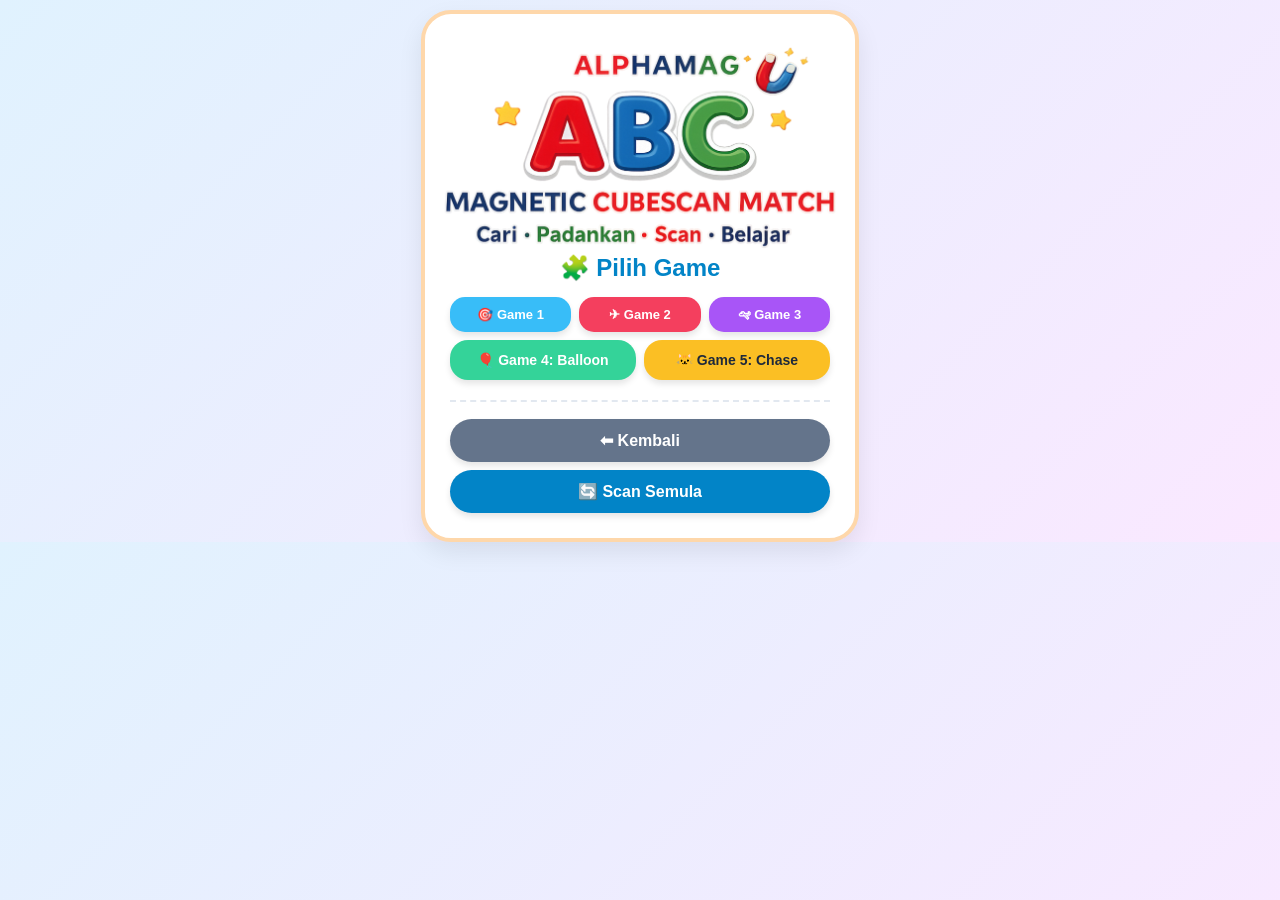
==== match.html @ 59523eed "Update match.html" ====
<!doctype html>
<html>
<head>
  <meta charset="utf-8">
  <meta name="viewport" content="width=device-width, initial-scale=1">
  <title>Pilih Game</title>
  <link rel="stylesheet" href="styleABC.css">
  <style>
    h2 { color: #0284c7; font-size: 24px; margin: 0px 0 10px 0; }
    .btn-g1 { background: #38bdf8; color: white; }
    .btn-g2 { background: #f43f5e; color: white; }
    .btn-g3 { background: #a855f7; color: white; }
    .btn-g4 { background: #34d399; color: white; }
    .btn-g5 { background: #fbbf24; color: #1e293b; }
    .btn-back-layout { width: 100%; margin-top: 5px; }
  </style>
</head>
<body>

  <div class="card">
    <div class="logo-large-box">
      <img src="ABC LOGO.png" alt="ABC Logo" class="app-logo">
    </div>

    <h2>🧩 Pilih Game</h2>

    <div class="game-grid-layout">
      <button class="btn-g1" onclick="launchGame('https://wordwall.net/resource/74706396/uppercase-lowercase-alphabet-match')">🎯 Game 1</button>
      <button class="btn-g2" onclick="launchGame('https://wordwall.net/resource/98486528/uppercase-lowercase-alphabet-match')">✈ Game 2</button>
      <button class="btn-g3" onclick="launchGame('https://wordwall.net/resource/74705618/uppercase-lowercase-alphabet-match')">🛩 Game 3</button>
      <button class="btn-g4" onclick="launchGame('https://wordwall.net/resource/23644070/letter-match/letter-match')">🎈 Game 4: Balloon</button>
      <button class="btn-g5" onclick="launchGame('https://wordwall.net/resource/66703372/matching-uppercase-and-lowercase-letters')">🐱 Game 5: Chase</button>
    </div>

    <div class="navigation-divider">
      <button class="btn-back btn-back-layout" onclick="goBackHistory()">⬅ Kembali</button>
      <button class="btn-reset-home" onclick="goHome()">🔄 Scan Semula</button>
    </div>
  </div>

  <script>
    const urlParams = new URLSearchParams(window.location.search);
    let letter = urlParams.get('letter') || 'A';

    function launchGame(url) { window.open(url, "_blank"); }
    
    function goBackHistory() {
      // Mengarahkan pulang terus dengan selamat ke index.html
      window.location.href = "index.html";
    }
    
    function goHome() { window.location.href = "index.html"; }
  </script>
</body>
</html>
---- styleABC.css ----
body {
  margin: 0;
  font-family: 'Comic Sans MS', 'Chalkboard SE', Arial, sans-serif;
  background: linear-gradient(135deg, #e0f2fe, #fae8ff); 
  color: #1e293b;
  text-align: center;
  padding-top: 10px;
}

.card {
  display: inline-block;
  background: white;
  padding: 25px;
  border-radius: 30px;
  width: 90%;
  max-width: 380px;
  box-shadow: 0 10px 25px rgba(0,0,0,0.08); 
  border: 4px solid #fed7aa; 
}

.logo-large-box {
  width: 100%;
  height: 210px; 
  margin: 5px auto 0px auto; 
  display: flex;
  justify-content: center;
  align-items: center;
}

.app-logo {
  height: 100%;
  width: auto;
  object-fit: contain;
}

#icon { 
  font-size: 80px; 
  margin: 0px auto 5px auto; 
}

#result {
  font-weight: bold; 
  color: #475569; 
  margin: 0px auto 12px auto; 
  font-size: 18px;
}

button {
  padding: 12px 20px;
  border: none;
  border-radius: 50px;
  cursor: pointer;
  font-weight: bold;
  font-size: 16px;
  box-shadow: 0 4px 6px rgba(0,0,0,0.1);
  transition: transform 0.2s;
}

button:active {
  transform: scale(0.95);
}

#btn1, #btn2 { margin-top: 12px; }
#btn1 { background: #38bdf8; color: white; }
#btn2 { background: #f43f5e; color: white; }
#btn2:disabled {
  background: #cbd5e1;
  color: #94a3b8;
  box-shadow: none;
}

.action-buttons-container, 
.fail-buttons-container {
  display: none; 
  flex-direction: column;
  gap: 5px;
  margin-top: 15px;
}

.btn-back, #backBtn, .btn-return-home { 
  background: #64748b !important; 
  color: white !important; 
} 

.btn-retry, .btn-reset-home { 
  background: #0284c7 !important; 
  color: white !important; 
} 

#abcSongBtn, .btn-song { background: #a855f7; color: white; margin-top: 5px; }
#matchGameBtn, .btn-match { background: #ff7849; color: white; margin-top: 5px; }
.btn-video { background: #06b6d4; color: white; margin-top: 5px; }

.progress {
  width: 85%;
  height: 16px;
  background: #f1f5f9;
  margin: 0px auto 10px auto; 
  border-radius: 20px;
  border: 2px solid #e2e8f0;
  overflow: hidden;
}

.bar {
  height: 100%;
  width: 0%;
  background: linear-gradient(90deg, #4ade80, #22c55e); 
  border-radius: 20px;
  transition: 0.4s;
}

#reader {
  width: 100%;
  display: none;
  margin-top: 15px;
  border-radius: 20px;
  overflow: hidden;
  border: 3px dashed #38bdf8;
}

#gameAreaContainer {
  width: 100%;
  display: none;
  margin-top: 15px;
  border-radius: 20px;
  border: 4px solid #cbd5e1; 
  overflow: hidden;
  background: white;
  padding: 10px;
  box-sizing: border-box;
}

#flashcardImg {
  width: 100%;
  height: auto;
  max-height: 260px;
  object-fit: contain; 
  pointer-events: none; 
  -webkit-user-drag: none;
  user-select: none;
}

/* Struktur Susunan 2 Video (Atas & Bawah) */
.writing-video-section {
  display: none;
  flex-direction: column;
  gap: 12px;
  margin-top: 15px;
}
.video-block {
  width: 100%;
  background: #f8fafc;
  border-radius: 15px;
  padding: 8px;
  box-sizing: border-box;
  border: 2px solid #e2e8f0;
}
.video-label {
  font-size: 14px;
  font-weight: bold;
  color: #475569;
  margin-bottom: 5px;
}
.video-wrapper {
  width: 100%;
  height: 150px;
  background: #000;
  border-radius: 10px;
  overflow: hidden;
}
.video-wrapper video {
  width: 100%;
  height: 100%;
  object-fit: contain;
}

/* Reka Bentuk Grid Interaktif Match Game (Halaman match.html) */
.game-grid-layout {
  display: grid;
  grid-template-columns: repeat(6, 1fr); 
  gap: 8px;
  margin: 15px 0;
}
.game-grid-layout button:nth-child(1),
.game-grid-layout button:nth-child(2),
.game-grid-layout button:nth-child(3) {
  grid-column: span 2; 
  font-size: 13px;
  padding: 10px 5px;
  border-radius: 15px;
}
.game-grid-layout button:nth-child(4),
.game-grid-layout button:nth-child(5) {
  grid-column: span 3;
  font-size: 14px;
  padding: 12px 10px;
  border-radius: 18px;
}

.navigation-divider {
  margin-top: 20px;
  border-top: 2px dashed #e2e8f0;
  padding-top: 12px;
  display: flex;
  flex-direction: column;
  gap: 8px;
}

.good { color: #16a34a; font-size: 24px; font-weight: bold; }
.bad { color: #dc2626; font-size: 24px; font-weight: bold; }
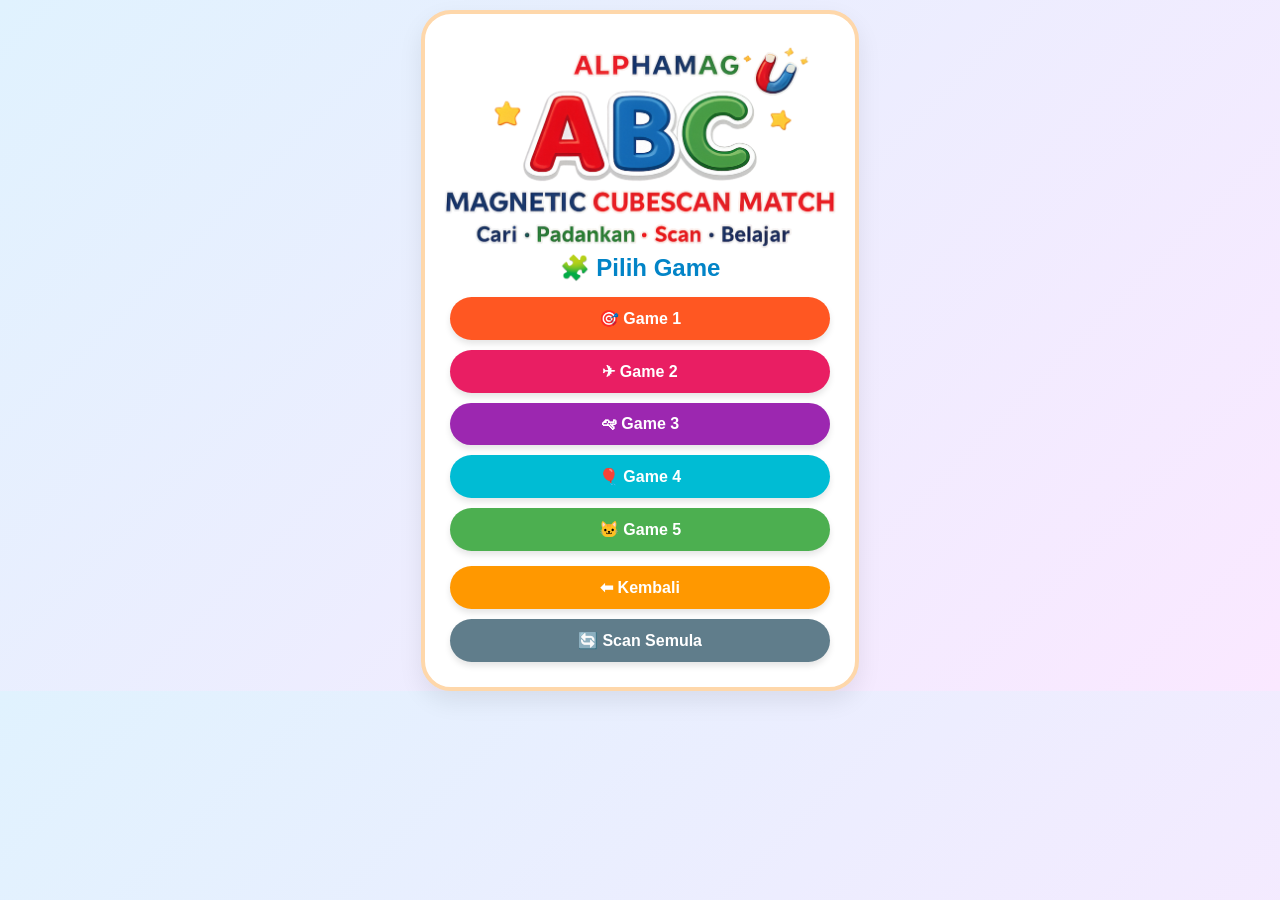
==== commit aec118b8: "Update match.html" ====
--- a/match.html
+++ b/match.html
@@ -7,12 +7,19 @@
   <link rel="stylesheet" href="styleABC.css">
   <style>
     h2 { color: #0284c7; font-size: 24px; margin: 0px 0 10px 0; }
-    .btn-g1 { background: #38bdf8; color: white; }
-    .btn-g2 { background: #f43f5e; color: white; }
-    .btn-g3 { background: #a855f7; color: white; }
-    .btn-g4 { background: #34d399; color: white; }
-    .btn-g5 { background: #fbbf24; color: #1e293b; }
-    .btn-back-layout { width: 100%; margin-top: 5px; }
+    /* Memastikan susunan susun atur grid kemas pada skrin peranti */
+    .game-grid-layout {
+      display: flex;
+      flex-direction: column;
+      gap: 10px;
+      margin: 15px 0;
+    }
+    .navigation-divider {
+      display: flex;
+      flex-direction: column;
+      gap: 10px;
+      margin-top: 15px;
+    }
   </style>
 </head>
 <body>
@@ -25,31 +32,54 @@
     <h2>🧩 Pilih Game</h2>
 
     <div class="game-grid-layout">
-      <button class="btn-g1" onclick="launchGame('https://wordwall.net/resource/74706396/uppercase-lowercase-alphabet-match')">🎯 Game 1</button>
-      <button class="btn-g2" onclick="launchGame('https://wordwall.net/resource/98486528/uppercase-lowercase-alphabet-match')">✈ Game 2</button>
-      <button class="btn-g3" onclick="launchGame('https://wordwall.net/resource/74705618/uppercase-lowercase-alphabet-match')">🛩 Game 3</button>
-      <button class="btn-g4" onclick="launchGame('https://wordwall.net/resource/23644070/letter-match/letter-match')">🎈 Game 4: Balloon</button>
-      <button class="btn-g5" onclick="launchGame('https://wordwall.net/resource/66703372/matching-uppercase-and-lowercase-letters')">🐱 Game 5: Chase</button>
+      <button style="background: #ff5722; color: white;" onclick="launchGame('https://wordwall.net/resource/74706396/uppercase-lowercase-alphabet-match')">🎯 Game 1</button>
+      <button style="background: #e91e63; color: white;" onclick="launchGame('https://wordwall.net/resource/98486528/uppercase-lowercase-alphabet-match')">✈ Game 2</button>
+      <button style="background: #9c27b0; color: white;" onclick="launchGame('https://wordwall.net/resource/74705618/uppercase-lowercase-alphabet-match')">🛩 Game 3</button>
+      <button style="background: #00bcd4; color: white;" onclick="launchGame('https://wordwall.net/resource/23644070/letter-match/letter-match')">🎈 Game 4</button>
+      <button style="background: #4caf50; color: white;" onclick="launchGame('https://wordwall.net/resource/66703372/matching-uppercase-and-lowercase-letters')">🐱 Game 5</button>
     </div>
 
     <div class="navigation-divider">
-      <button class="btn-back btn-back-layout" onclick="goBackHistory()">⬅ Kembali</button>
-      <button class="btn-reset-home" onclick="goHome()">🔄 Scan Semula</button>
+      <button style="background: #ff9800; color: white;" onclick="goBackHistory()">⬅ Kembali</button>
+      <button style="background: #607d8b; color: white;" onclick="goHome()">🔄 Scan Semula</button>
     </div>
   </div>
 
   <script>
     const urlParams = new URLSearchParams(window.location.search);
-    let letter = urlParams.get('letter') || 'A';
+    let letter = urlParams.get('letter') || '';
 
-    function launchGame(url) { window.open(url, "_blank"); }
-    
+    // KEMASKINI: Integrasi Audio latar belakang untuk match.html
+    let matchBgMusic = new Audio("LAGU/BG SOUND.mpeg");
+    matchBgMusic.loop = true;
+    matchBgMusic.volume = 0.15;
+
+    // Menjalankan audio sejurus halaman dibuka
+    window.onload = function() {
+      matchBgMusic.play().catch(function(err) {
+        console.log("Muzik latar belakang disekat pelayar web:", err);
+      });
+    };
+
+    function launchGame(url) {
+      // Perlahankan volume audio asal jika pengguna sedang beralih ke tetingkap game luar
+      matchBgMusic.volume = 0.05; 
+      window.open(url, '_blank');
+    }
+
     function goBackHistory() {
-      // Mengarahkan pulang terus dengan selamat ke index.html
+      matchBgMusic.pause();
+      let previousPage = sessionStorage.getItem("prevPage") || "index.html";
+      window.location.href = previousPage;
+    }
+
+    function goHome() {
+      matchBgMusic.pause();
+      sessionStorage.removeItem("lastFirstBox");
+      sessionStorage.removeItem("lastSecondBox");
+      sessionStorage.removeItem("hasScanned");
       window.location.href = "index.html";
     }
-    
-    function goHome() { window.location.href = "index.html"; }
   </script>
 </body>
 </html>
--- a/styleABC.css
+++ b/styleABC.css
@@ -34,14 +34,12 @@
 }
 
 #icon { 
-  font-size: 80px; 
-  margin: 0px auto 5px auto; 
+  font-size: 80px; \n  margin: 0px auto 5px auto; 
 }
 
 #result {
   font-weight: bold; 
-  color: #475569; 
-  margin: 0px auto 12px auto; 
+  color: #475569; \n  margin: 0px auto 12px auto; 
   font-size: 18px;
 }
 
@@ -53,158 +51,126 @@
   font-weight: bold;
   font-size: 16px;
   box-shadow: 0 4px 6px rgba(0,0,0,0.1);
-  transition: transform 0.2s;
+  transition: transform 0.2s, background 0.2s;
+  display: block;
+  text-decoration: none;
 }
 
 button:active {
   transform: scale(0.95);
 }
 
-#btn1, #btn2 { margin-top: 12px; }
-#btn1 { background: #38bdf8; color: white; }
-#btn2 { background: #f43f5e; color: white; }
+/* --- WARNA BUTANG INDEX.HTML --- */
+#btn1 {
+  background: #ff5722; /* Jingga Ceria */
+  color: white;
+  width: 100%;
+  margin-bottom: 10px;
+}
+
+#btn2 {
+  background: #4caf50; /* Hijau Epal */
+  color: white;
+  width: 100%;
+  margin-bottom: 10px;
+}
+
 #btn2:disabled {
   background: #cbd5e1;
   color: #94a3b8;
+  cursor: not-allowed;
   box-shadow: none;
-}
-
-.action-buttons-container, 
-.fail-buttons-container {
-  display: none; 
-  flex-direction: column;
-  gap: 5px;
-  margin-top: 15px;
-}
-
-.btn-back, #backBtn, .btn-return-home { 
-  background: #64748b !important; 
-  color: white !important; 
-} 
-
-.btn-retry, .btn-reset-home { 
-  background: #0284c7 !important; 
-  color: white !important; 
-} 
-
-#abcSongBtn, .btn-song { background: #a855f7; color: white; margin-top: 5px; }
-#matchGameBtn, .btn-match { background: #ff7849; color: white; margin-top: 5px; }
-.btn-video { background: #06b6d4; color: white; margin-top: 5px; }
-
-.progress {
-  width: 85%;
-  height: 16px;
-  background: #f1f5f9;
-  margin: 0px auto 10px auto; 
-  border-radius: 20px;
-  border: 2px solid #e2e8f0;
-  overflow: hidden;
-}
-
-.bar {
-  height: 100%;
-  width: 0%;
-  background: linear-gradient(90deg, #4ade80, #22c55e); 
-  border-radius: 20px;
-  transition: 0.4s;
 }
 
 #reader {
   width: 100%;
-  display: none;
-  margin-top: 15px;
   border-radius: 20px;
   overflow: hidden;
-  border: 3px dashed #38bdf8;
+  margin-top: 10px;
 }
 
 #gameAreaContainer {
+  display: none;
   width: 100%;
-  display: none;
-  margin-top: 15px;
+  margin: 15px auto 10px auto;
   border-radius: 20px;
-  border: 4px solid #cbd5e1; 
   overflow: hidden;
-  background: white;
-  padding: 10px;
+  border: 3px dashed #cbd5e1;
+  background: #f8fafc;
+  padding: 8px;
   box-sizing: border-box;
 }
 
 #flashcardImg {
   width: 100%;
   height: auto;
-  max-height: 260px;
-  object-fit: contain; 
-  pointer-events: none; 
+  border-radius: 12px;
+  display: block;
+  pointer-events: none;
   -webkit-user-drag: none;
   user-select: none;
 }
 
-/* Struktur Susunan 2 Video (Atas & Bawah) */
-.writing-video-section {
+/* Urus Atur Butang Tindakan */
+.action-buttons-container, .fail-buttons-container {
   display: none;
   flex-direction: column;
-  gap: 12px;
-  margin-top: 15px;
-}
-.video-block {
+  gap: 10px;
   width: 100%;
-  background: #f8fafc;
-  border-radius: 15px;
-  padding: 8px;
-  box-sizing: border-box;
-  border: 2px solid #e2e8f0;
-}
-.video-label {
-  font-size: 14px;
-  font-weight: bold;
-  color: #475569;
-  margin-bottom: 5px;
-}
-.video-wrapper {
-  width: 100%;
-  height: 150px;
-  background: #000;
-  border-radius: 10px;
-  overflow: hidden;
-}
-.video-wrapper video {
-  width: 100%;
-  height: 100%;
-  object-fit: contain;
+  margin-top: 10px;
 }
 
-/* Reka Bentuk Grid Interaktif Match Game (Halaman match.html) */
-.game-grid-layout {
-  display: grid;
-  grid-template-columns: repeat(6, 1fr); 
-  gap: 8px;
-  margin: 15px 0;
-}
-.game-grid-layout button:nth-child(1),
-.game-grid-layout button:nth-child(2),
-.game-grid-layout button:nth-child(3) {
-  grid-column: span 2; 
-  font-size: 13px;
-  padding: 10px 5px;
-  border-radius: 15px;
-}
-.game-grid-layout button:nth-child(4),
-.game-grid-layout button:nth-child(5) {
-  grid-column: span 3;
-  font-size: 14px;
-  padding: 12px 10px;
-  border-radius: 18px;
+/* BUTANG APABILA BERJAYA MATCH (SUCCESS) */
+#successVideoBtn {
+  background: #e91e63; /* Merah Jambu (Pink) */
+  color: white;
 }
 
-.navigation-divider {
-  margin-top: 20px;
-  border-top: 2px dashed #e2e8f0;
-  padding-top: 12px;
-  display: flex;
-  flex-direction: column;
-  gap: 8px;
+#successWriteBtn {
+  background: #00bcd4; /* Cyan / Biru Langit Muda */
+  color: white;
 }
 
-.good { color: #16a34a; font-size: 24px; font-weight: bold; }
-.bad { color: #dc2626; font-size: 24px; font-weight: bold; }
+#successPlayABCBtn {
+  background: #9c27b0; /* Ungu Magis */
+  color: white;
+}
+
+#successMatchBtn {
+  background: #ff9800; /* Amber / Oren Kunyit */
+  color: white;
+}
+
+#successRetryBtn {
+  background: #ffc107; /* Kuning Pisang */
+  color: #1e293b;
+}
+
+/* BUTANG APABILA GAGAL MATCH (FAIL) */
+#failVideoBtn {
+  background: #ec4899; /* Merah Jambu Fuchia */
+  color: white;
+}
+
+#failPlayABCBtn {
+  background: #3f51b5; /* Biru Indigo */
+  color: white;
+}
+
+#failMatchBtn {
+  background: #009688; /* Hijau Teal */
+  color: white;
+}
+
+#failRetryBtn {
+  background: #fbbf24; /* Amber Cerah */
+  color: #1e293b;
+}
+
+/* --- WARNA VIDEO.HTML --- */
+.btn-return-home {
+  background: #ff5722; /* Jingga Ceria */
+  color: white;
+  width: 100%;
+  margin-top: 20px;
+}
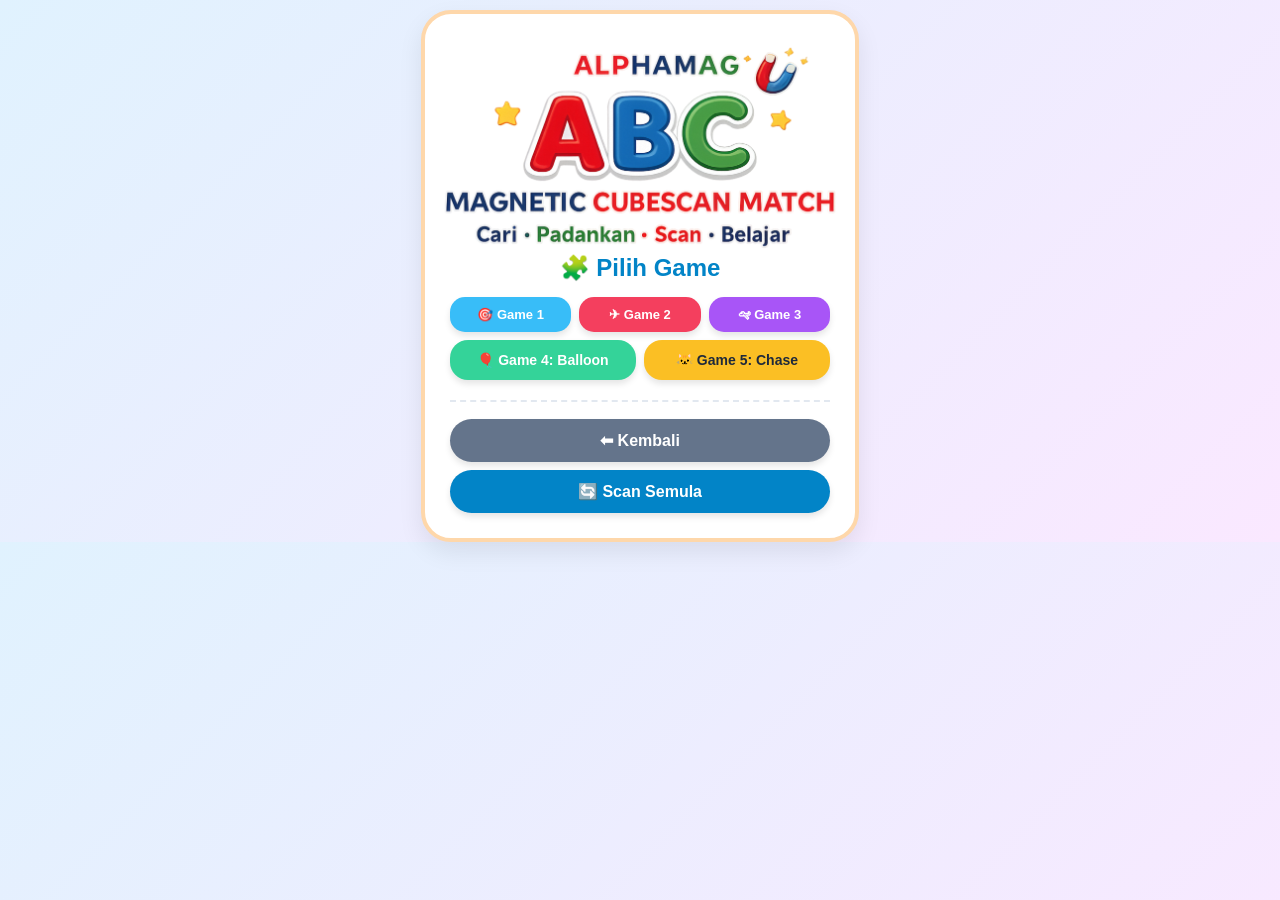
==== commit 25d74004: "Update match.html" ====
--- a/match.html
+++ b/match.html
@@ -7,19 +7,12 @@
   <link rel="stylesheet" href="styleABC.css">
   <style>
     h2 { color: #0284c7; font-size: 24px; margin: 0px 0 10px 0; }
-    /* Memastikan susunan susun atur grid kemas pada skrin peranti */
-    .game-grid-layout {
-      display: flex;
-      flex-direction: column;
-      gap: 10px;
-      margin: 15px 0;
-    }
-    .navigation-divider {
-      display: flex;
-      flex-direction: column;
-      gap: 10px;
-      margin-top: 15px;
-    }
+    .btn-g1 { background: #38bdf8; color: white; }
+    .btn-g2 { background: #f43f5e; color: white; }
+    .btn-g3 { background: #a855f7; color: white; }
+    .btn-g4 { background: #34d399; color: white; }
+    .btn-g5 { background: #fbbf24; color: #1e293b; }
+    .btn-back-layout { width: 100%; margin-top: 5px; }
   </style>
 </head>
 <body>
@@ -32,16 +25,16 @@
     <h2>🧩 Pilih Game</h2>
 
     <div class="game-grid-layout">
-      <button style="background: #ff5722; color: white;" onclick="launchGame('https://wordwall.net/resource/74706396/uppercase-lowercase-alphabet-match')">🎯 Game 1</button>
-      <button style="background: #e91e63; color: white;" onclick="launchGame('https://wordwall.net/resource/98486528/uppercase-lowercase-alphabet-match')">✈ Game 2</button>
-      <button style="background: #9c27b0; color: white;" onclick="launchGame('https://wordwall.net/resource/74705618/uppercase-lowercase-alphabet-match')">🛩 Game 3</button>
-      <button style="background: #00bcd4; color: white;" onclick="launchGame('https://wordwall.net/resource/23644070/letter-match/letter-match')">🎈 Game 4</button>
-      <button style="background: #4caf50; color: white;" onclick="launchGame('https://wordwall.net/resource/66703372/matching-uppercase-and-lowercase-letters')">🐱 Game 5</button>
+      <button class="btn-g1" onclick="launchGame('https://wordwall.net/resource/74706396/uppercase-lowercase-alphabet-match')">🎯 Game 1</button>
+      <button class="btn-g2" onclick="launchGame('https://wordwall.net/resource/98486528/uppercase-lowercase-alphabet-match')">✈ Game 2</button>
+      <button class="btn-g3" onclick=\"launchGame('https://wordwall.net/resource/74705618/uppercase-lowercase-alphabet-match')\">🛩 Game 3</button>
+      <button class="btn-g4" onclick="launchGame('https://wordwall.net/resource/23644070/letter-match/letter-match')">🎈 Game 4: Balloon</button>
+      <button class="btn-g5" onclick="launchGame('https://wordwall.net/resource/66703372/matching-uppercase-and-lowercase-letters')">🐱 Game 5: Chase</button>
     </div>
 
     <div class="navigation-divider">
-      <button style="background: #ff9800; color: white;" onclick="goBackHistory()">⬅ Kembali</button>
-      <button style="background: #607d8b; color: white;" onclick="goHome()">🔄 Scan Semula</button>
+      <button class="btn-back btn-back-layout" onclick="goBackHistory()">⬅ Kembali</button>
+      <button class="btn-reset-home" onclick="goHome()">🔄 Scan Semula</button>
     </div>
   </div>
 
@@ -49,32 +42,32 @@
     const urlParams = new URLSearchParams(window.location.search);
     let letter = urlParams.get('letter') || '';
 
-    // KEMASKINI: Integrasi Audio latar belakang untuk match.html
+    // DIKEMASKINI: Sistem Audio untuk halaman match.html
     let matchBgMusic = new Audio("LAGU/BG SOUND.mpeg");
     matchBgMusic.loop = true;
     matchBgMusic.volume = 0.15;
 
-    // Menjalankan audio sejurus halaman dibuka
+    // Mainkan muzik sebaik sahaja halaman dibuka
     window.onload = function() {
       matchBgMusic.play().catch(function(err) {
-        console.log("Muzik latar belakang disekat pelayar web:", err);
+        console.log("Muzik match disekat, menunggu klik pengguna:", err);
       });
     };
 
     function launchGame(url) {
-      // Perlahankan volume audio asal jika pengguna sedang beralih ke tetingkap game luar
+      // Pastikan muzik diperlahankan atau dimatikan jika berpindah ke pautan luar game
       matchBgMusic.volume = 0.05; 
       window.open(url, '_blank');
     }
 
     function goBackHistory() {
-      matchBgMusic.pause();
+      matchBgMusic.pause(); // Hentikan lagu
       let previousPage = sessionStorage.getItem("prevPage") || "index.html";
       window.location.href = previousPage;
     }
 
     function goHome() {
-      matchBgMusic.pause();
+      matchBgMusic.pause(); // Hentikan lagu
       sessionStorage.removeItem("lastFirstBox");
       sessionStorage.removeItem("lastSecondBox");
       sessionStorage.removeItem("hasScanned");
--- a/styleABC.css
+++ b/styleABC.css
@@ -34,12 +34,14 @@
 }
 
 #icon { 
-  font-size: 80px; \n  margin: 0px auto 5px auto; 
+  font-size: 80px; 
+  margin: 0px auto 5px auto; 
 }
 
 #result {
   font-weight: bold; 
-  color: #475569; \n  margin: 0px auto 12px auto; 
+  color: #475569; 
+  margin: 0px auto 12px auto; 
   font-size: 18px;
 }
 
@@ -51,126 +53,158 @@
   font-weight: bold;
   font-size: 16px;
   box-shadow: 0 4px 6px rgba(0,0,0,0.1);
-  transition: transform 0.2s, background 0.2s;
-  display: block;
-  text-decoration: none;
+  transition: transform 0.2s;
 }
 
 button:active {
   transform: scale(0.95);
 }
 
-/* --- WARNA BUTANG INDEX.HTML --- */
-#btn1 {
-  background: #ff5722; /* Jingga Ceria */
-  color: white;
-  width: 100%;
-  margin-bottom: 10px;
-}
-
-#btn2 {
-  background: #4caf50; /* Hijau Epal */
-  color: white;
-  width: 100%;
-  margin-bottom: 10px;
-}
-
+#btn1, #btn2 { margin-top: 12px; }
+#btn1 { background: #38bdf8; color: white; }
+#btn2 { background: #f43f5e; color: white; }
 #btn2:disabled {
   background: #cbd5e1;
   color: #94a3b8;
-  cursor: not-allowed;
   box-shadow: none;
 }
 
+.action-buttons-container, 
+.fail-buttons-container {
+  display: none; 
+  flex-direction: column;
+  gap: 5px;
+  margin-top: 15px;
+}
+
+.btn-back, #backBtn, .btn-return-home { 
+  background: #64748b !important; 
+  color: white !important; 
+} 
+
+.btn-retry, .btn-reset-home { 
+  background: #0284c7 !important; 
+  color: white !important; 
+} 
+
+#abcSongBtn, .btn-song { background: #a855f7; color: white; margin-top: 5px; }
+#matchGameBtn, .btn-match { background: #ff7849; color: white; margin-top: 5px; }
+.btn-video { background: #06b6d4; color: white; margin-top: 5px; }
+
+.progress {
+  width: 85%;
+  height: 16px;
+  background: #f1f5f9;
+  margin: 0px auto 10px auto; 
+  border-radius: 20px;
+  border: 2px solid #e2e8f0;
+  overflow: hidden;
+}
+
+.bar {
+  height: 100%;
+  width: 0%;
+  background: linear-gradient(90deg, #4ade80, #22c55e); 
+  border-radius: 20px;
+  transition: 0.4s;
+}
+
 #reader {
   width: 100%;
-  border-radius: 20px;
-  overflow: hidden;
-  margin-top: 10px;
+  display: none;
+  margin-top: 15px;
+  border-radius: 20px;
+  overflow: hidden;
+  border: 3px dashed #38bdf8;
 }
 
 #gameAreaContainer {
+  width: 100%;
   display: none;
-  width: 100%;
-  margin: 15px auto 10px auto;
-  border-radius: 20px;
-  overflow: hidden;
-  border: 3px dashed #cbd5e1;
+  margin-top: 15px;
+  border-radius: 20px;
+  border: 4px solid #cbd5e1; 
+  overflow: hidden;
+  background: white;
+  padding: 10px;
+  box-sizing: border-box;
+}
+
+#flashcardImg {
+  width: 100%;
+  height: auto;
+  max-height: 260px;
+  object-fit: contain; 
+  pointer-events: none; 
+  -webkit-user-drag: none;
+  user-select: none;
+}
+
+/* Struktur Susunan 2 Video (Atas & Bawah) */
+.writing-video-section {
+  display: none;
+  flex-direction: column;
+  gap: 12px;
+  margin-top: 15px;
+}
+.video-block {
+  width: 100%;
   background: #f8fafc;
+  border-radius: 15px;
   padding: 8px;
   box-sizing: border-box;
-}
-
-#flashcardImg {
-  width: 100%;
-  height: auto;
-  border-radius: 12px;
-  display: block;
-  pointer-events: none;
-  -webkit-user-drag: none;
-  user-select: none;
-}
-
-/* Urus Atur Butang Tindakan */
-.action-buttons-container, .fail-buttons-container {
-  display: none;
+  border: 2px solid #e2e8f0;
+}
+.video-label {
+  font-size: 14px;
+  font-weight: bold;
+  color: #475569;
+  margin-bottom: 5px;
+}
+.video-wrapper {
+  width: 100%;
+  height: 150px;
+  background: #000;
+  border-radius: 10px;
+  overflow: hidden;
+}
+.video-wrapper video {
+  width: 100%;
+  height: 100%;
+  object-fit: contain;
+}
+
+/* Reka Bentuk Grid Interaktif Match Game (Halaman match.html) */
+.game-grid-layout {
+  display: grid;
+  grid-template-columns: repeat(6, 1fr); 
+  gap: 8px;
+  margin: 15px 0;
+}
+.game-grid-layout button:nth-child(1),
+.game-grid-layout button:nth-child(2),
+.game-grid-layout button:nth-child(3) {
+  grid-column: span 2; 
+  font-size: 13px;
+  padding: 10px 5px;
+  border-radius: 15px;
+}
+.game-grid-layout button:nth-child(4),
+.game-grid-layout button:nth-child(5) {
+  grid-column: span 3;
+  font-size: 14px;
+  padding: 12px 10px;
+  border-radius: 18px;
+}
+
+.navigation-divider {
+  margin-top: 20px;
+  border-top: 2px dashed #e2e8f0;
+  padding-top: 12px;
+  display: flex;
   flex-direction: column;
-  gap: 10px;
-  width: 100%;
-  margin-top: 10px;
-}
-
-/* BUTANG APABILA BERJAYA MATCH (SUCCESS) */
-#successVideoBtn {
-  background: #e91e63; /* Merah Jambu (Pink) */
-  color: white;
-}
-
-#successWriteBtn {
-  background: #00bcd4; /* Cyan / Biru Langit Muda */
-  color: white;
-}
-
-#successPlayABCBtn {
-  background: #9c27b0; /* Ungu Magis */
-  color: white;
-}
-
-#successMatchBtn {
-  background: #ff9800; /* Amber / Oren Kunyit */
-  color: white;
-}
-
-#successRetryBtn {
-  background: #ffc107; /* Kuning Pisang */
-  color: #1e293b;
-}
-
-/* BUTANG APABILA GAGAL MATCH (FAIL) */
-#failVideoBtn {
-  background: #ec4899; /* Merah Jambu Fuchia */
-  color: white;
-}
-
-#failPlayABCBtn {
-  background: #3f51b5; /* Biru Indigo */
-  color: white;
-}
-
-#failMatchBtn {
-  background: #009688; /* Hijau Teal */
-  color: white;
-}
-
-#failRetryBtn {
-  background: #fbbf24; /* Amber Cerah */
-  color: #1e293b;
-}
-
-/* --- WARNA VIDEO.HTML --- */
-.btn-return-home {
-  background: #ff5722; /* Jingga Ceria */
-  color: white;
-  width: 100%;
-  margin-top: 20px;
-}
+  gap: 8px;
+}
+
+.good { color: #16a34a; font-size: 24px; font-weight: bold; }
+.bad { color: #dc2626; font-size: 24px; font-weight: bold; }
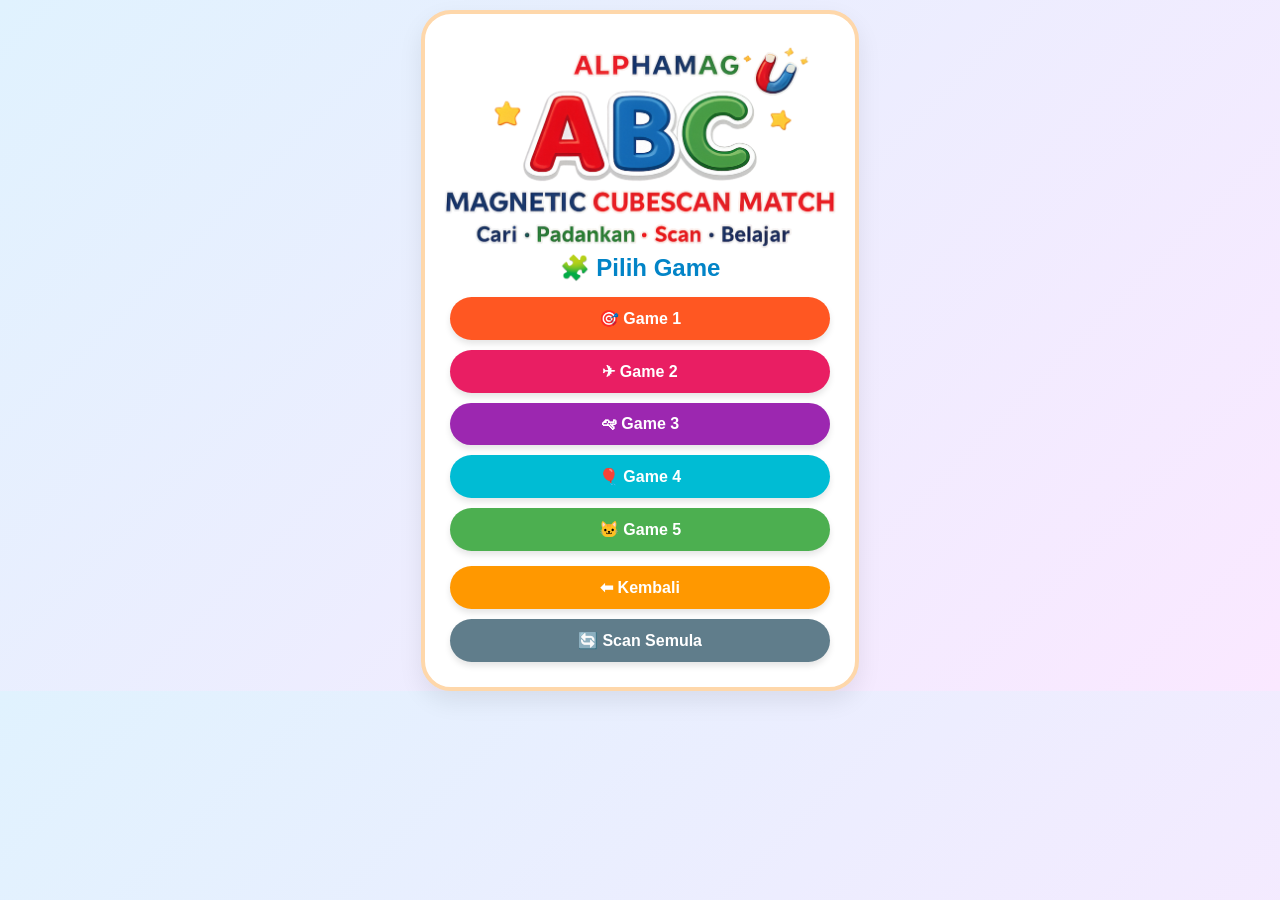
==== commit 112f8567: "Update match.html" ====
--- a/match.html
+++ b/match.html
@@ -7,12 +7,19 @@
   <link rel="stylesheet" href="styleABC.css">
   <style>
     h2 { color: #0284c7; font-size: 24px; margin: 0px 0 10px 0; }
-    .btn-g1 { background: #38bdf8; color: white; }
-    .btn-g2 { background: #f43f5e; color: white; }
-    .btn-g3 { background: #a855f7; color: white; }
-    .btn-g4 { background: #34d399; color: white; }
-    .btn-g5 { background: #fbbf24; color: #1e293b; }
-    .btn-back-layout { width: 100%; margin-top: 5px; }
+    /* Memastikan susunan susun atur grid kemas pada skrin peranti */
+    .game-grid-layout {
+      display: flex;
+      flex-direction: column;
+      gap: 10px;
+      margin: 15px 0;
+    }
+    .navigation-divider {
+      display: flex;
+      flex-direction: column;
+      gap: 10px;
+      margin-top: 15px;
+    }
   </style>
 </head>
 <body>
@@ -25,16 +32,16 @@
     <h2>🧩 Pilih Game</h2>
 
     <div class="game-grid-layout">
-      <button class="btn-g1" onclick="launchGame('https://wordwall.net/resource/74706396/uppercase-lowercase-alphabet-match')">🎯 Game 1</button>
-      <button class="btn-g2" onclick="launchGame('https://wordwall.net/resource/98486528/uppercase-lowercase-alphabet-match')">✈ Game 2</button>
-      <button class="btn-g3" onclick=\"launchGame('https://wordwall.net/resource/74705618/uppercase-lowercase-alphabet-match')\">🛩 Game 3</button>
-      <button class="btn-g4" onclick="launchGame('https://wordwall.net/resource/23644070/letter-match/letter-match')">🎈 Game 4: Balloon</button>
-      <button class="btn-g5" onclick="launchGame('https://wordwall.net/resource/66703372/matching-uppercase-and-lowercase-letters')">🐱 Game 5: Chase</button>
+      <button style="background: #ff5722; color: white;" onclick="launchGame('https://wordwall.net/resource/74706396/uppercase-lowercase-alphabet-match')">🎯 Game 1</button>
+      <button style="background: #e91e63; color: white;" onclick="launchGame('https://wordwall.net/resource/98486528/uppercase-lowercase-alphabet-match')">✈ Game 2</button>
+      <button style="background: #9c27b0; color: white;" onclick="launchGame('https://wordwall.net/resource/74705618/uppercase-lowercase-alphabet-match')">🛩 Game 3</button>
+      <button style="background: #00bcd4; color: white;" onclick="launchGame('https://wordwall.net/resource/23644070/letter-match/letter-match')">🎈 Game 4</button>
+      <button style="background: #4caf50; color: white;" onclick="launchGame('https://wordwall.net/resource/66703372/matching-uppercase-and-lowercase-letters')">🐱 Game 5</button>
     </div>
 
     <div class="navigation-divider">
-      <button class="btn-back btn-back-layout" onclick="goBackHistory()">⬅ Kembali</button>
-      <button class="btn-reset-home" onclick="goHome()">🔄 Scan Semula</button>
+      <button style="background: #ff9800; color: white;" onclick="goBackHistory()">⬅ Kembali</button>
+      <button style="background: #607d8b; color: white;" onclick="goHome()">🔄 Scan Semula</button>
     </div>
   </div>
 
@@ -42,32 +49,32 @@
     const urlParams = new URLSearchParams(window.location.search);
     let letter = urlParams.get('letter') || '';
 
-    // DIKEMASKINI: Sistem Audio untuk halaman match.html
+    // KEMASKINI: Integrasi Audio latar belakang untuk match.html
     let matchBgMusic = new Audio("LAGU/BG SOUND.mpeg");
     matchBgMusic.loop = true;
     matchBgMusic.volume = 0.15;
 
-    // Mainkan muzik sebaik sahaja halaman dibuka
+    // Menjalankan audio sejurus halaman dibuka
     window.onload = function() {
       matchBgMusic.play().catch(function(err) {
-        console.log("Muzik match disekat, menunggu klik pengguna:", err);
+        console.log("Muzik latar belakang disekat pelayar web:", err);
       });
     };
 
     function launchGame(url) {
-      // Pastikan muzik diperlahankan atau dimatikan jika berpindah ke pautan luar game
+      // Perlahankan volume audio asal jika pengguna sedang beralih ke tetingkap game luar
       matchBgMusic.volume = 0.05; 
       window.open(url, '_blank');
     }
 
     function goBackHistory() {
-      matchBgMusic.pause(); // Hentikan lagu
+      matchBgMusic.pause();
       let previousPage = sessionStorage.getItem("prevPage") || "index.html";
       window.location.href = previousPage;
     }
 
     function goHome() {
-      matchBgMusic.pause(); // Hentikan lagu
+      matchBgMusic.pause();
       sessionStorage.removeItem("lastFirstBox");
       sessionStorage.removeItem("lastSecondBox");
       sessionStorage.removeItem("hasScanned");
--- a/styleABC.css
+++ b/styleABC.css
@@ -34,14 +34,12 @@
 }
 
 #icon { 
-  font-size: 80px; 
-  margin: 0px auto 5px auto; 
+  font-size: 80px; \n  margin: 0px auto 5px auto; 
 }
 
 #result {
   font-weight: bold; 
-  color: #475569; 
-  margin: 0px auto 12px auto; 
+  color: #475569; \n  margin: 0px auto 12px auto; 
   font-size: 18px;
 }
 
@@ -53,158 +51,126 @@
   font-weight: bold;
   font-size: 16px;
   box-shadow: 0 4px 6px rgba(0,0,0,0.1);
-  transition: transform 0.2s;
+  transition: transform 0.2s, background 0.2s;
+  display: block;
+  text-decoration: none;
 }
 
 button:active {
   transform: scale(0.95);
 }
 
-#btn1, #btn2 { margin-top: 12px; }
-#btn1 { background: #38bdf8; color: white; }
-#btn2 { background: #f43f5e; color: white; }
+/* --- WARNA BUTANG INDEX.HTML --- */
+#btn1 {
+  background: #ff5722; /* Jingga Ceria */
+  color: white;
+  width: 100%;
+  margin-bottom: 10px;
+}
+
+#btn2 {
+  background: #4caf50; /* Hijau Epal */
+  color: white;
+  width: 100%;
+  margin-bottom: 10px;
+}
+
 #btn2:disabled {
   background: #cbd5e1;
   color: #94a3b8;
+  cursor: not-allowed;
   box-shadow: none;
-}
-
-.action-buttons-container, 
-.fail-buttons-container {
-  display: none; 
-  flex-direction: column;
-  gap: 5px;
-  margin-top: 15px;
-}
-
-.btn-back, #backBtn, .btn-return-home { 
-  background: #64748b !important; 
-  color: white !important; 
-} 
-
-.btn-retry, .btn-reset-home { 
-  background: #0284c7 !important; 
-  color: white !important; 
-} 
-
-#abcSongBtn, .btn-song { background: #a855f7; color: white; margin-top: 5px; }
-#matchGameBtn, .btn-match { background: #ff7849; color: white; margin-top: 5px; }
-.btn-video { background: #06b6d4; color: white; margin-top: 5px; }
-
-.progress {
-  width: 85%;
-  height: 16px;
-  background: #f1f5f9;
-  margin: 0px auto 10px auto; 
-  border-radius: 20px;
-  border: 2px solid #e2e8f0;
-  overflow: hidden;
-}
-
-.bar {
-  height: 100%;
-  width: 0%;
-  background: linear-gradient(90deg, #4ade80, #22c55e); 
-  border-radius: 20px;
-  transition: 0.4s;
 }
 
 #reader {
   width: 100%;
-  display: none;
-  margin-top: 15px;
   border-radius: 20px;
   overflow: hidden;
-  border: 3px dashed #38bdf8;
+  margin-top: 10px;
 }
 
 #gameAreaContainer {
+  display: none;
   width: 100%;
-  display: none;
-  margin-top: 15px;
+  margin: 15px auto 10px auto;
   border-radius: 20px;
-  border: 4px solid #cbd5e1; 
   overflow: hidden;
-  background: white;
-  padding: 10px;
+  border: 3px dashed #cbd5e1;
+  background: #f8fafc;
+  padding: 8px;
   box-sizing: border-box;
 }
 
 #flashcardImg {
   width: 100%;
   height: auto;
-  max-height: 260px;
-  object-fit: contain; 
-  pointer-events: none; 
+  border-radius: 12px;
+  display: block;
+  pointer-events: none;
   -webkit-user-drag: none;
   user-select: none;
 }
 
-/* Struktur Susunan 2 Video (Atas & Bawah) */
-.writing-video-section {
+/* Urus Atur Butang Tindakan */
+.action-buttons-container, .fail-buttons-container {
   display: none;
   flex-direction: column;
-  gap: 12px;
-  margin-top: 15px;
-}
-.video-block {
+  gap: 10px;
   width: 100%;
-  background: #f8fafc;
-  border-radius: 15px;
-  padding: 8px;
-  box-sizing: border-box;
-  border: 2px solid #e2e8f0;
-}
-.video-label {
-  font-size: 14px;
-  font-weight: bold;
-  color: #475569;
-  margin-bottom: 5px;
-}
-.video-wrapper {
-  width: 100%;
-  height: 150px;
-  background: #000;
-  border-radius: 10px;
-  overflow: hidden;
-}
-.video-wrapper video {
-  width: 100%;
-  height: 100%;
-  object-fit: contain;
+  margin-top: 10px;
 }
 
-/* Reka Bentuk Grid Interaktif Match Game (Halaman match.html) */
-.game-grid-layout {
-  display: grid;
-  grid-template-columns: repeat(6, 1fr); 
-  gap: 8px;
-  margin: 15px 0;
-}
-.game-grid-layout button:nth-child(1),
-.game-grid-layout button:nth-child(2),
-.game-grid-layout button:nth-child(3) {
-  grid-column: span 2; 
-  font-size: 13px;
-  padding: 10px 5px;
-  border-radius: 15px;
-}
-.game-grid-layout button:nth-child(4),
-.game-grid-layout button:nth-child(5) {
-  grid-column: span 3;
-  font-size: 14px;
-  padding: 12px 10px;
-  border-radius: 18px;
+/* BUTANG APABILA BERJAYA MATCH (SUCCESS) */
+#successVideoBtn {
+  background: #e91e63; /* Merah Jambu (Pink) */
+  color: white;
 }
 
-.navigation-divider {
-  margin-top: 20px;
-  border-top: 2px dashed #e2e8f0;
-  padding-top: 12px;
-  display: flex;
-  flex-direction: column;
-  gap: 8px;
+#successWriteBtn {
+  background: #00bcd4; /* Cyan / Biru Langit Muda */
+  color: white;
 }
 
-.good { color: #16a34a; font-size: 24px; font-weight: bold; }
-.bad { color: #dc2626; font-size: 24px; font-weight: bold; }
+#successPlayABCBtn {
+  background: #9c27b0; /* Ungu Magis */
+  color: white;
+}
+
+#successMatchBtn {
+  background: #ff9800; /* Amber / Oren Kunyit */
+  color: white;
+}
+
+#successRetryBtn {
+  background: #ffc107; /* Kuning Pisang */
+  color: #1e293b;
+}
+
+/* BUTANG APABILA GAGAL MATCH (FAIL) */
+#failVideoBtn {
+  background: #ec4899; /* Merah Jambu Fuchia */
+  color: white;
+}
+
+#failPlayABCBtn {
+  background: #3f51b5; /* Biru Indigo */
+  color: white;
+}
+
+#failMatchBtn {
+  background: #009688; /* Hijau Teal */
+  color: white;
+}
+
+#failRetryBtn {
+  background: #fbbf24; /* Amber Cerah */
+  color: #1e293b;
+}
+
+/* --- WARNA VIDEO.HTML --- */
+.btn-return-home {
+  background: #ff5722; /* Jingga Ceria */
+  color: white;
+  width: 100%;
+  margin-top: 20px;
+}
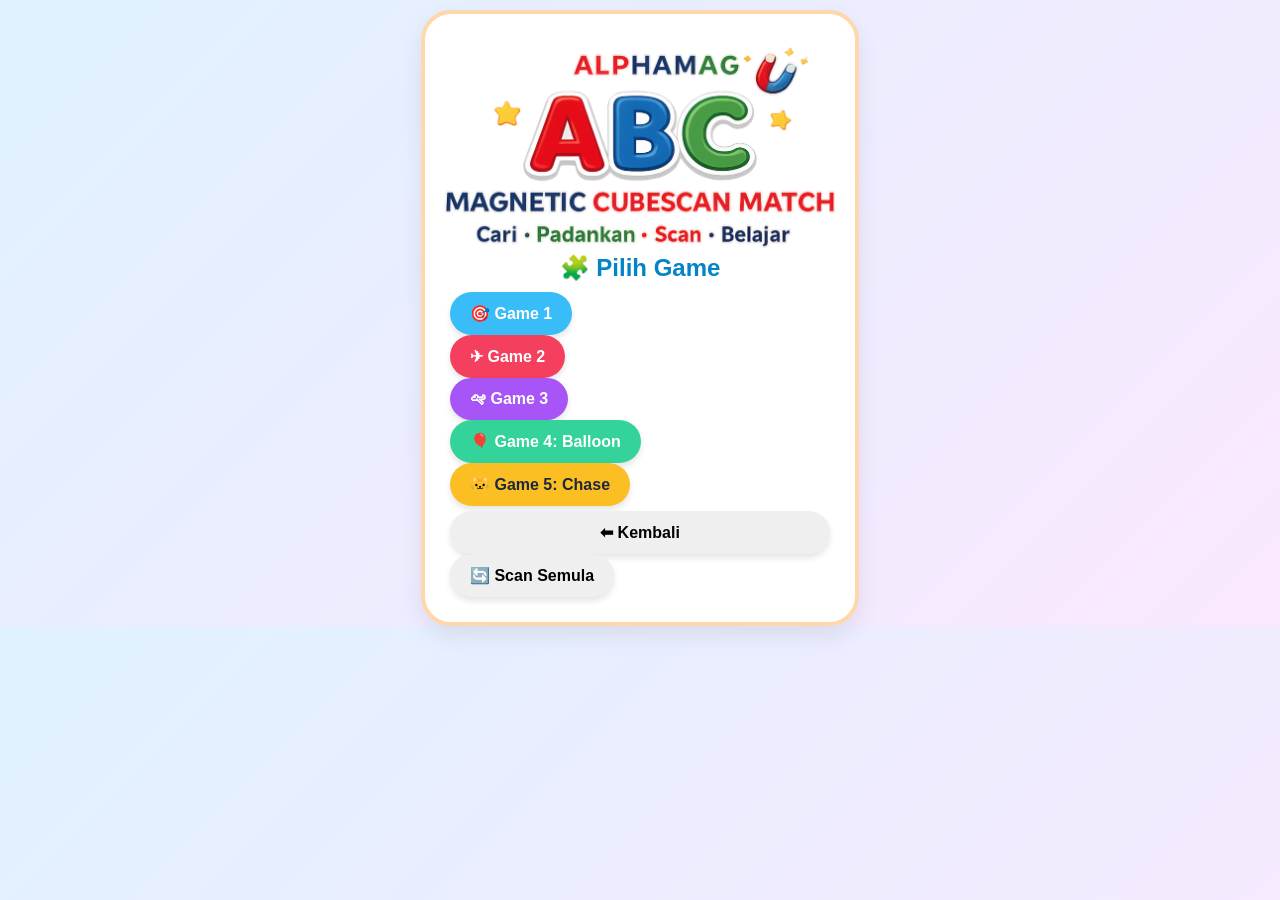
==== commit ad69bdd1: "Update match.html" ====
--- a/match.html
+++ b/match.html
@@ -7,19 +7,12 @@
   <link rel="stylesheet" href="styleABC.css">
   <style>
     h2 { color: #0284c7; font-size: 24px; margin: 0px 0 10px 0; }
-    /* Memastikan susunan susun atur grid kemas pada skrin peranti */
-    .game-grid-layout {
-      display: flex;
-      flex-direction: column;
-      gap: 10px;
-      margin: 15px 0;
-    }
-    .navigation-divider {
-      display: flex;
-      flex-direction: column;
-      gap: 10px;
-      margin-top: 15px;
-    }
+    .btn-g1 { background: #38bdf8; color: white; }
+    .btn-g2 { background: #f43f5e; color: white; }
+    .btn-g3 { background: #a855f7; color: white; }
+    .btn-g4 { background: #34d399; color: white; }
+    .btn-g5 { background: #fbbf24; color: #1e293b; }
+    .btn-back-layout { width: 100%; margin-top: 5px; }
   </style>
 </head>
 <body>
@@ -32,16 +25,16 @@
     <h2>🧩 Pilih Game</h2>
 
     <div class="game-grid-layout">
-      <button style="background: #ff5722; color: white;" onclick="launchGame('https://wordwall.net/resource/74706396/uppercase-lowercase-alphabet-match')">🎯 Game 1</button>
-      <button style="background: #e91e63; color: white;" onclick="launchGame('https://wordwall.net/resource/98486528/uppercase-lowercase-alphabet-match')">✈ Game 2</button>
-      <button style="background: #9c27b0; color: white;" onclick="launchGame('https://wordwall.net/resource/74705618/uppercase-lowercase-alphabet-match')">🛩 Game 3</button>
-      <button style="background: #00bcd4; color: white;" onclick="launchGame('https://wordwall.net/resource/23644070/letter-match/letter-match')">🎈 Game 4</button>
-      <button style="background: #4caf50; color: white;" onclick="launchGame('https://wordwall.net/resource/66703372/matching-uppercase-and-lowercase-letters')">🐱 Game 5</button>
+      <button class="btn-g1" onclick="launchGame('https://wordwall.net/resource/74706396/uppercase-lowercase-alphabet-match')">🎯 Game 1</button>
+      <button class="btn-g2" onclick="launchGame('https://wordwall.net/resource/98486528/uppercase-lowercase-alphabet-match')">✈ Game 2</button>
+      <button class="btn-g3" onclick=\"launchGame('https://wordwall.net/resource/74705618/uppercase-lowercase-alphabet-match')\">🛩 Game 3</button>
+      <button class="btn-g4" onclick="launchGame('https://wordwall.net/resource/23644070/letter-match/letter-match')">🎈 Game 4: Balloon</button>
+      <button class="btn-g5" onclick="launchGame('https://wordwall.net/resource/66703372/matching-uppercase-and-lowercase-letters')">🐱 Game 5: Chase</button>
     </div>
 
     <div class="navigation-divider">
-      <button style="background: #ff9800; color: white;" onclick="goBackHistory()">⬅ Kembali</button>
-      <button style="background: #607d8b; color: white;" onclick="goHome()">🔄 Scan Semula</button>
+      <button class="btn-back btn-back-layout" onclick="goBackHistory()">⬅ Kembali</button>
+      <button class="btn-reset-home" onclick="goHome()">🔄 Scan Semula</button>
     </div>
   </div>
 
@@ -49,32 +42,32 @@
     const urlParams = new URLSearchParams(window.location.search);
     let letter = urlParams.get('letter') || '';
 
-    // KEMASKINI: Integrasi Audio latar belakang untuk match.html
+    // DIKEMASKINI: Sistem Audio untuk halaman match.html
     let matchBgMusic = new Audio("LAGU/BG SOUND.mpeg");
     matchBgMusic.loop = true;
     matchBgMusic.volume = 0.15;
 
-    // Menjalankan audio sejurus halaman dibuka
+    // Mainkan muzik sebaik sahaja halaman dibuka
     window.onload = function() {
       matchBgMusic.play().catch(function(err) {
-        console.log("Muzik latar belakang disekat pelayar web:", err);
+        console.log("Muzik match disekat, menunggu klik pengguna:", err);
       });
     };
 
     function launchGame(url) {
-      // Perlahankan volume audio asal jika pengguna sedang beralih ke tetingkap game luar
+      // Pastikan muzik diperlahankan atau dimatikan jika berpindah ke pautan luar game
       matchBgMusic.volume = 0.05; 
       window.open(url, '_blank');
     }
 
     function goBackHistory() {
-      matchBgMusic.pause();
+      matchBgMusic.pause(); // Hentikan lagu
       let previousPage = sessionStorage.getItem("prevPage") || "index.html";
       window.location.href = previousPage;
     }
 
     function goHome() {
-      matchBgMusic.pause();
+      matchBgMusic.pause(); // Hentikan lagu
       sessionStorage.removeItem("lastFirstBox");
       sessionStorage.removeItem("lastSecondBox");
       sessionStorage.removeItem("hasScanned");
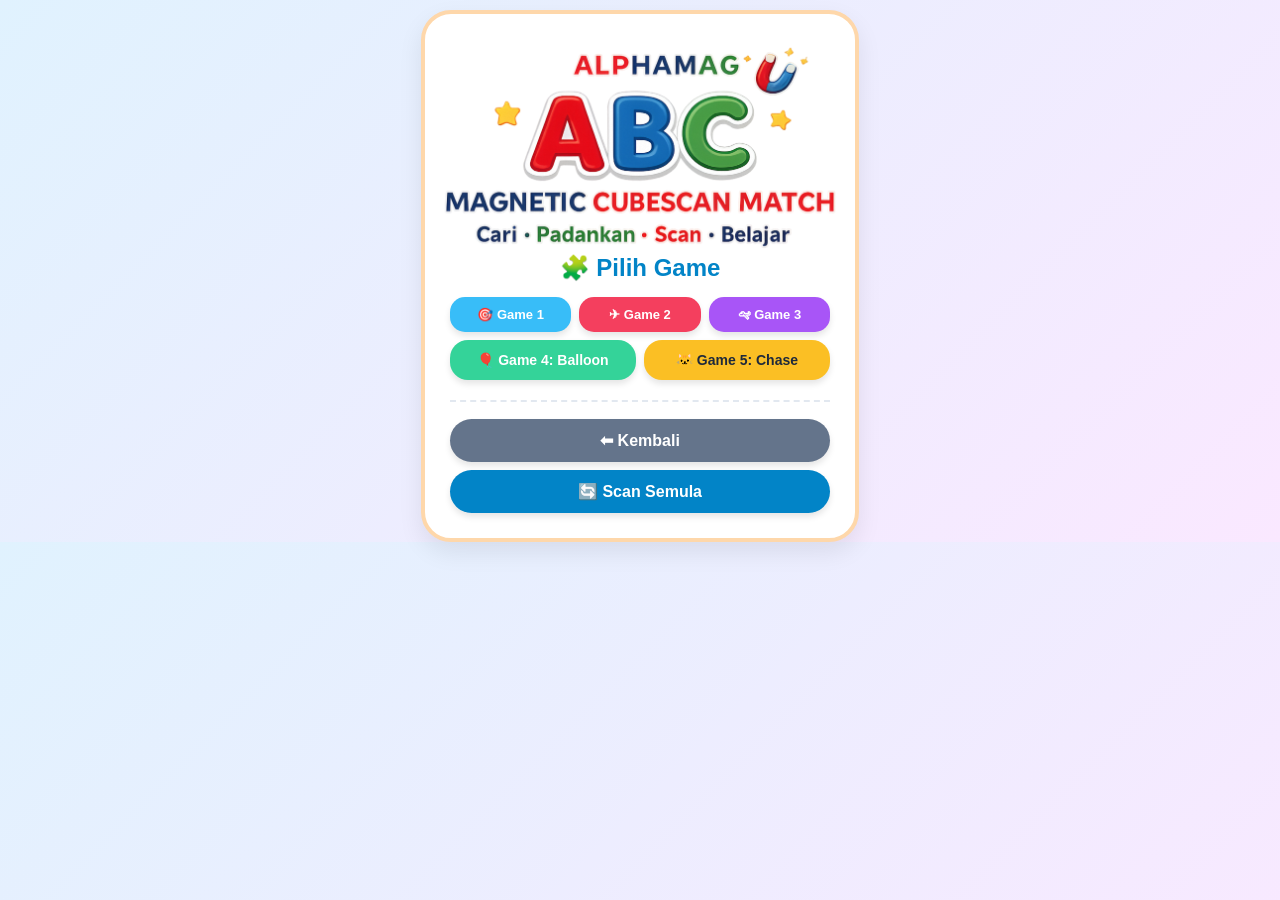
==== commit 8c878bf6: "Update match.html" ====
--- a/match.html
+++ b/match.html
@@ -27,7 +27,7 @@
     <div class="game-grid-layout">
       <button class="btn-g1" onclick="launchGame('https://wordwall.net/resource/74706396/uppercase-lowercase-alphabet-match')">🎯 Game 1</button>
       <button class="btn-g2" onclick="launchGame('https://wordwall.net/resource/98486528/uppercase-lowercase-alphabet-match')">✈ Game 2</button>
-      <button class="btn-g3" onclick=\"launchGame('https://wordwall.net/resource/74705618/uppercase-lowercase-alphabet-match')\">🛩 Game 3</button>
+      <button class="btn-g3" onclick="launchGame('https://wordwall.net/resource/74705618/uppercase-lowercase-alphabet-match')">🛩 Game 3</button>
       <button class="btn-g4" onclick="launchGame('https://wordwall.net/resource/23644070/letter-match/letter-match')">🎈 Game 4: Balloon</button>
       <button class="btn-g5" onclick="launchGame('https://wordwall.net/resource/66703372/matching-uppercase-and-lowercase-letters')">🐱 Game 5: Chase</button>
     </div>
--- a/styleABC.css
+++ b/styleABC.css
@@ -34,12 +34,14 @@
 }
 
 #icon { 
-  font-size: 80px; \n  margin: 0px auto 5px auto; 
+  font-size: 80px; 
+  margin: 0px auto 5px auto; 
 }
 
 #result {
   font-weight: bold; 
-  color: #475569; \n  margin: 0px auto 12px auto; 
+  color: #475569; 
+  margin: 0px auto 12px auto; 
   font-size: 18px;
 }
 
@@ -51,126 +53,158 @@
   font-weight: bold;
   font-size: 16px;
   box-shadow: 0 4px 6px rgba(0,0,0,0.1);
-  transition: transform 0.2s, background 0.2s;
-  display: block;
-  text-decoration: none;
+  transition: transform 0.2s;
 }
 
 button:active {
   transform: scale(0.95);
 }
 
-/* --- WARNA BUTANG INDEX.HTML --- */
-#btn1 {
-  background: #ff5722; /* Jingga Ceria */
-  color: white;
-  width: 100%;
-  margin-bottom: 10px;
-}
-
-#btn2 {
-  background: #4caf50; /* Hijau Epal */
-  color: white;
-  width: 100%;
-  margin-bottom: 10px;
-}
-
+#btn1, #btn2 { margin-top: 12px; }
+#btn1 { background: #38bdf8; color: white; }
+#btn2 { background: #f43f5e; color: white; }
 #btn2:disabled {
   background: #cbd5e1;
   color: #94a3b8;
-  cursor: not-allowed;
   box-shadow: none;
 }
 
+.action-buttons-container, 
+.fail-buttons-container {
+  display: none; 
+  flex-direction: column;
+  gap: 5px;
+  margin-top: 15px;
+}
+
+.btn-back, #backBtn, .btn-return-home { 
+  background: #64748b !important; 
+  color: white !important; 
+} 
+
+.btn-retry, .btn-reset-home { 
+  background: #0284c7 !important; 
+  color: white !important; 
+} 
+
+#abcSongBtn, .btn-song { background: #a855f7; color: white; margin-top: 5px; }
+#matchGameBtn, .btn-match { background: #ff7849; color: white; margin-top: 5px; }
+.btn-video { background: #06b6d4; color: white; margin-top: 5px; }
+
+.progress {
+  width: 85%;
+  height: 16px;
+  background: #f1f5f9;
+  margin: 0px auto 10px auto; 
+  border-radius: 20px;
+  border: 2px solid #e2e8f0;
+  overflow: hidden;
+}
+
+.bar {
+  height: 100%;
+  width: 0%;
+  background: linear-gradient(90deg, #4ade80, #22c55e); 
+  border-radius: 20px;
+  transition: 0.4s;
+}
+
 #reader {
   width: 100%;
-  border-radius: 20px;
-  overflow: hidden;
-  margin-top: 10px;
+  display: none;
+  margin-top: 15px;
+  border-radius: 20px;
+  overflow: hidden;
+  border: 3px dashed #38bdf8;
 }
 
 #gameAreaContainer {
+  width: 100%;
   display: none;
-  width: 100%;
-  margin: 15px auto 10px auto;
-  border-radius: 20px;
-  overflow: hidden;
-  border: 3px dashed #cbd5e1;
+  margin-top: 15px;
+  border-radius: 20px;
+  border: 4px solid #cbd5e1; 
+  overflow: hidden;
+  background: white;
+  padding: 10px;
+  box-sizing: border-box;
+}
+
+#flashcardImg {
+  width: 100%;
+  height: auto;
+  max-height: 260px;
+  object-fit: contain; 
+  pointer-events: none; 
+  -webkit-user-drag: none;
+  user-select: none;
+}
+
+/* Struktur Susunan 2 Video (Atas & Bawah) */
+.writing-video-section {
+  display: none;
+  flex-direction: column;
+  gap: 12px;
+  margin-top: 15px;
+}
+.video-block {
+  width: 100%;
   background: #f8fafc;
+  border-radius: 15px;
   padding: 8px;
   box-sizing: border-box;
-}
-
-#flashcardImg {
-  width: 100%;
-  height: auto;
-  border-radius: 12px;
-  display: block;
-  pointer-events: none;
-  -webkit-user-drag: none;
-  user-select: none;
-}
-
-/* Urus Atur Butang Tindakan */
-.action-buttons-container, .fail-buttons-container {
-  display: none;
+  border: 2px solid #e2e8f0;
+}
+.video-label {
+  font-size: 14px;
+  font-weight: bold;
+  color: #475569;
+  margin-bottom: 5px;
+}
+.video-wrapper {
+  width: 100%;
+  height: 150px;
+  background: #000;
+  border-radius: 10px;
+  overflow: hidden;
+}
+.video-wrapper video {
+  width: 100%;
+  height: 100%;
+  object-fit: contain;
+}
+
+/* Reka Bentuk Grid Interaktif Match Game (Halaman match.html) */
+.game-grid-layout {
+  display: grid;
+  grid-template-columns: repeat(6, 1fr); 
+  gap: 8px;
+  margin: 15px 0;
+}
+.game-grid-layout button:nth-child(1),
+.game-grid-layout button:nth-child(2),
+.game-grid-layout button:nth-child(3) {
+  grid-column: span 2; 
+  font-size: 13px;
+  padding: 10px 5px;
+  border-radius: 15px;
+}
+.game-grid-layout button:nth-child(4),
+.game-grid-layout button:nth-child(5) {
+  grid-column: span 3;
+  font-size: 14px;
+  padding: 12px 10px;
+  border-radius: 18px;
+}
+
+.navigation-divider {
+  margin-top: 20px;
+  border-top: 2px dashed #e2e8f0;
+  padding-top: 12px;
+  display: flex;
   flex-direction: column;
-  gap: 10px;
-  width: 100%;
-  margin-top: 10px;
-}
-
-/* BUTANG APABILA BERJAYA MATCH (SUCCESS) */
-#successVideoBtn {
-  background: #e91e63; /* Merah Jambu (Pink) */
-  color: white;
-}
-
-#successWriteBtn {
-  background: #00bcd4; /* Cyan / Biru Langit Muda */
-  color: white;
-}
-
-#successPlayABCBtn {
-  background: #9c27b0; /* Ungu Magis */
-  color: white;
-}
-
-#successMatchBtn {
-  background: #ff9800; /* Amber / Oren Kunyit */
-  color: white;
-}
-
-#successRetryBtn {
-  background: #ffc107; /* Kuning Pisang */
-  color: #1e293b;
-}
-
-/* BUTANG APABILA GAGAL MATCH (FAIL) */
-#failVideoBtn {
-  background: #ec4899; /* Merah Jambu Fuchia */
-  color: white;
-}
-
-#failPlayABCBtn {
-  background: #3f51b5; /* Biru Indigo */
-  color: white;
-}
-
-#failMatchBtn {
-  background: #009688; /* Hijau Teal */
-  color: white;
-}
-
-#failRetryBtn {
-  background: #fbbf24; /* Amber Cerah */
-  color: #1e293b;
-}
-
-/* --- WARNA VIDEO.HTML --- */
-.btn-return-home {
-  background: #ff5722; /* Jingga Ceria */
-  color: white;
-  width: 100%;
-  margin-top: 20px;
-}
+  gap: 8px;
+}
+
+.good { color: #16a34a; font-size: 24px; font-weight: bold; }
+.bad { color: #dc2626; font-size: 24px; font-weight: bold; }
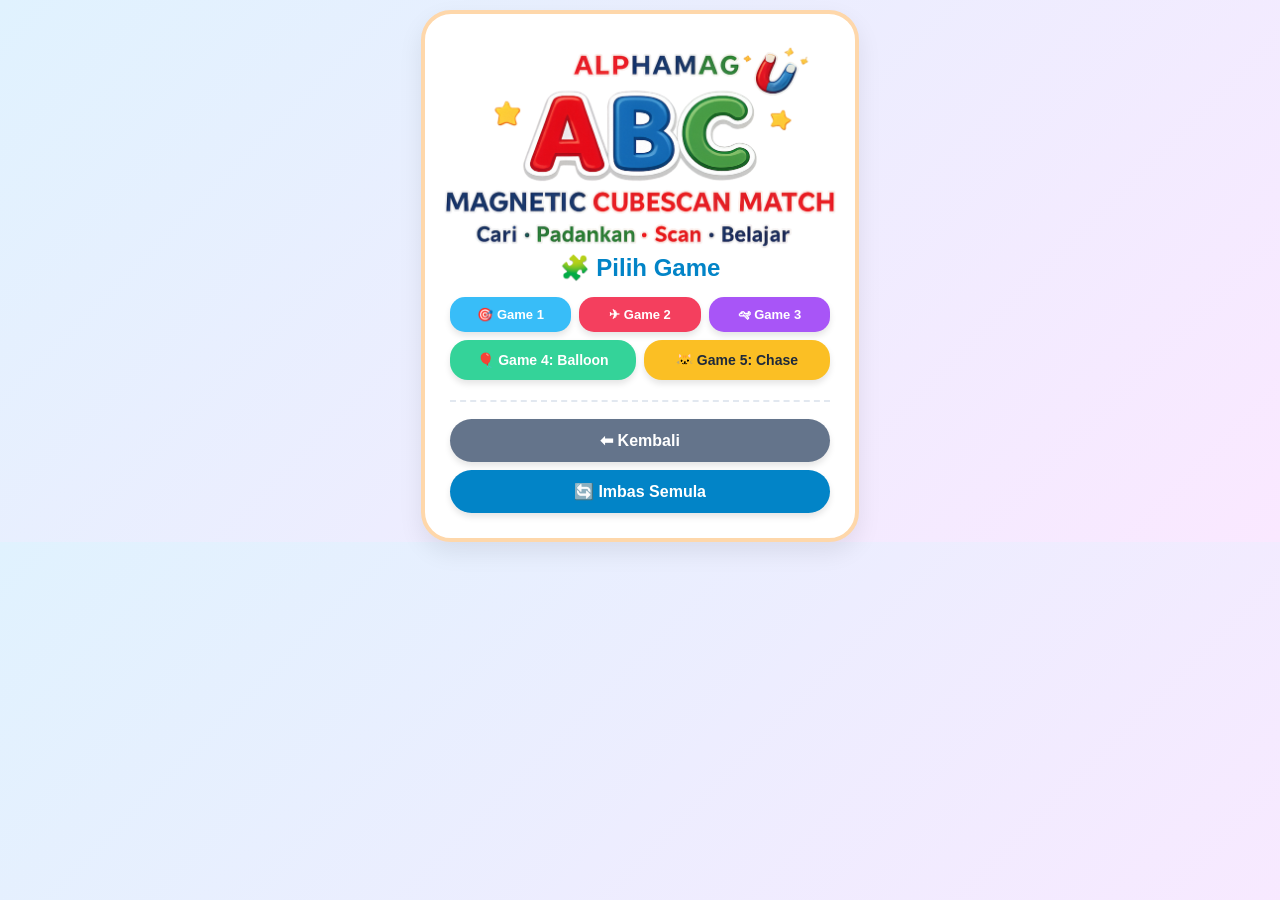
==== commit 7481f668: "Update match.html" ====
--- a/match.html
+++ b/match.html
@@ -34,7 +34,7 @@
 
     <div class="navigation-divider">
       <button class="btn-back btn-back-layout" onclick="goBackHistory()">⬅ Kembali</button>
-      <button class="btn-reset-home" onclick="goHome()">🔄 Scan Semula</button>
+      <button class="btn-reset-home" onclick="goHome()">🔄 Imbas Semula</button>
     </div>
   </div>
 
